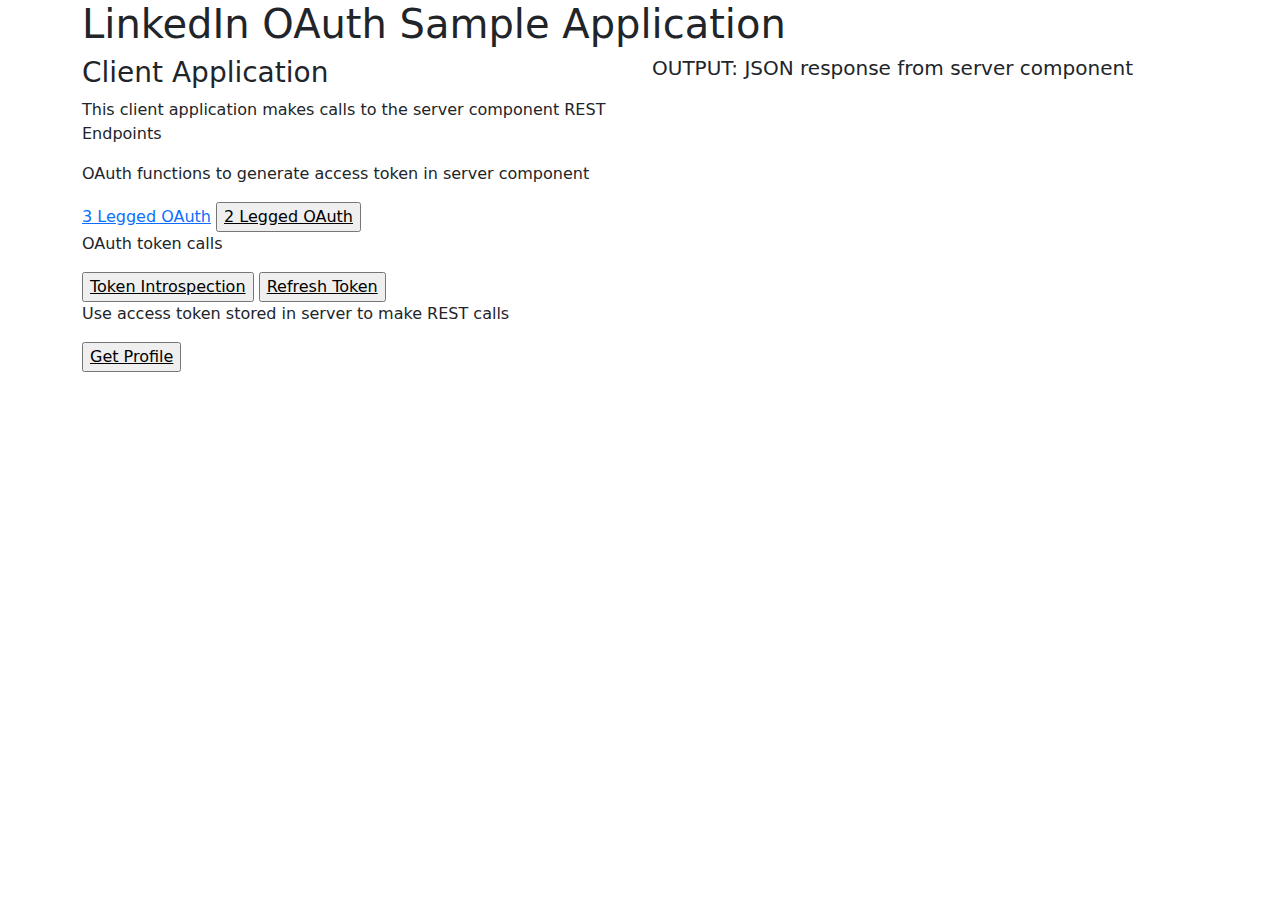
==== client/src/main/resources/templates/index.html @ 0b8bda65 "new UI" ====
<!DOCTYPE HTML>
<html xmlns:th="http://www.thymeleaf.org">
<head>
    <title>LinkedIn OAuth: Sample Application</title>
    <link rel="stylesheet" href="https://cdn.jsdelivr.net/npm/bootstrap@5.1.1/dist/css/bootstrap.min.css">
    <link rel="stylesheet" th:href="@{style.css}">
</head>
<body>
<div class="container">
    <h1 class="center">LinkedIn OAuth Sample Application</h1>
    <div class="row">
        <div class="col-md-6">
            <form method="post">
            <h3>Client Application</h3>
            <p>This client application makes calls to the server component REST Endpoints</p>
            <h6><p th:text="${action}" /></h6>
                <p>OAuth functions to generate access token in server component</p>
                <a th:href="${auth_url}" target="_blank" class="btn-link three">3 Legged OAuth</a>
                <input type="submit" name="two_legged_auth" class="btn-link" value="2 Legged OAuth" />
                <p>OAuth token calls</p>
                <input type="submit" name="token_introspection" class="btn-link" value="Token Introspection" />
                <input type="submit" name="refresh_token" class="btn-link" value="Refresh Token" />
                <p>Use access token stored in server to make REST calls</p>
                <input type="submit" name="profile" class="btn-link" value="Get Profile" />
            </form>
        </div>
        <div class="col-md-6">
            <h5>OUTPUT: JSON response from server component</h5>
            <div class="output" id="output"><p th:text="${output}" /> </div>
        </div>
    </div></div>
</body>
</html>
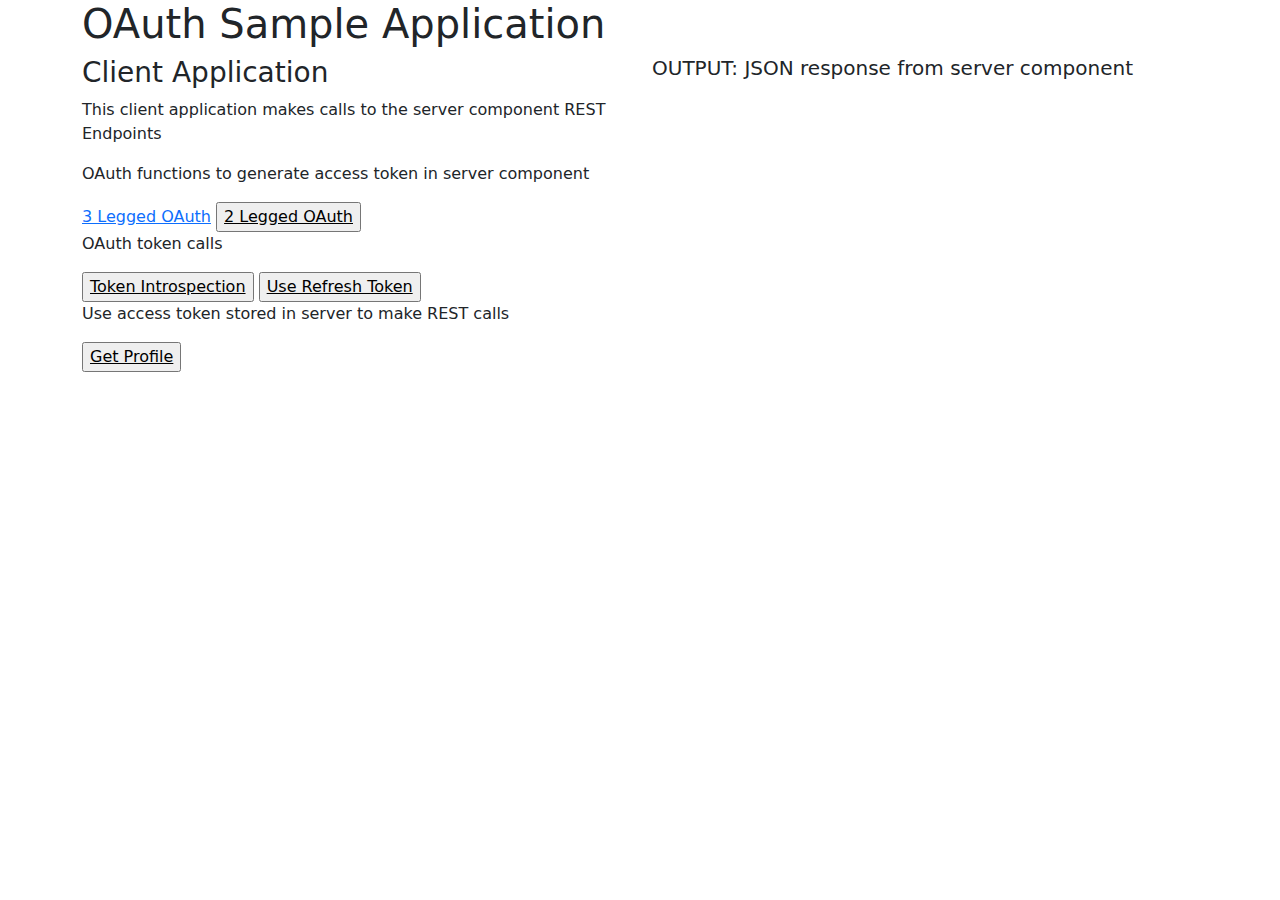
==== commit 722a2da3: "Adding java sample application" ====
--- a/client/src/main/resources/templates/index.html
+++ b/client/src/main/resources/templates/index.html
@@ -1,13 +1,13 @@
 <!DOCTYPE HTML>
 <html xmlns:th="http://www.thymeleaf.org">
 <head>
-    <title>LinkedIn OAuth: Sample Application</title>
+    <title>OAuth: Sample Application</title>
     <link rel="stylesheet" href="https://cdn.jsdelivr.net/npm/bootstrap@5.1.1/dist/css/bootstrap.min.css">
     <link rel="stylesheet" th:href="@{style.css}">
 </head>
 <body>
 <div class="container">
-    <h1 class="center">LinkedIn OAuth Sample Application</h1>
+    <h1 class="center">OAuth Sample Application</h1>
     <div class="row">
         <div class="col-md-6">
             <form method="post">
@@ -19,7 +19,7 @@
                 <input type="submit" name="two_legged_auth" class="btn-link" value="2 Legged OAuth" />
                 <p>OAuth token calls</p>
                 <input type="submit" name="token_introspection" class="btn-link" value="Token Introspection" />
-                <input type="submit" name="refresh_token" class="btn-link" value="Refresh Token" />
+                <input type="submit" name="refresh_token" class="btn-link" value="Use Refresh Token" />
                 <p>Use access token stored in server to make REST calls</p>
                 <input type="submit" name="profile" class="btn-link" value="Get Profile" />
             </form>
